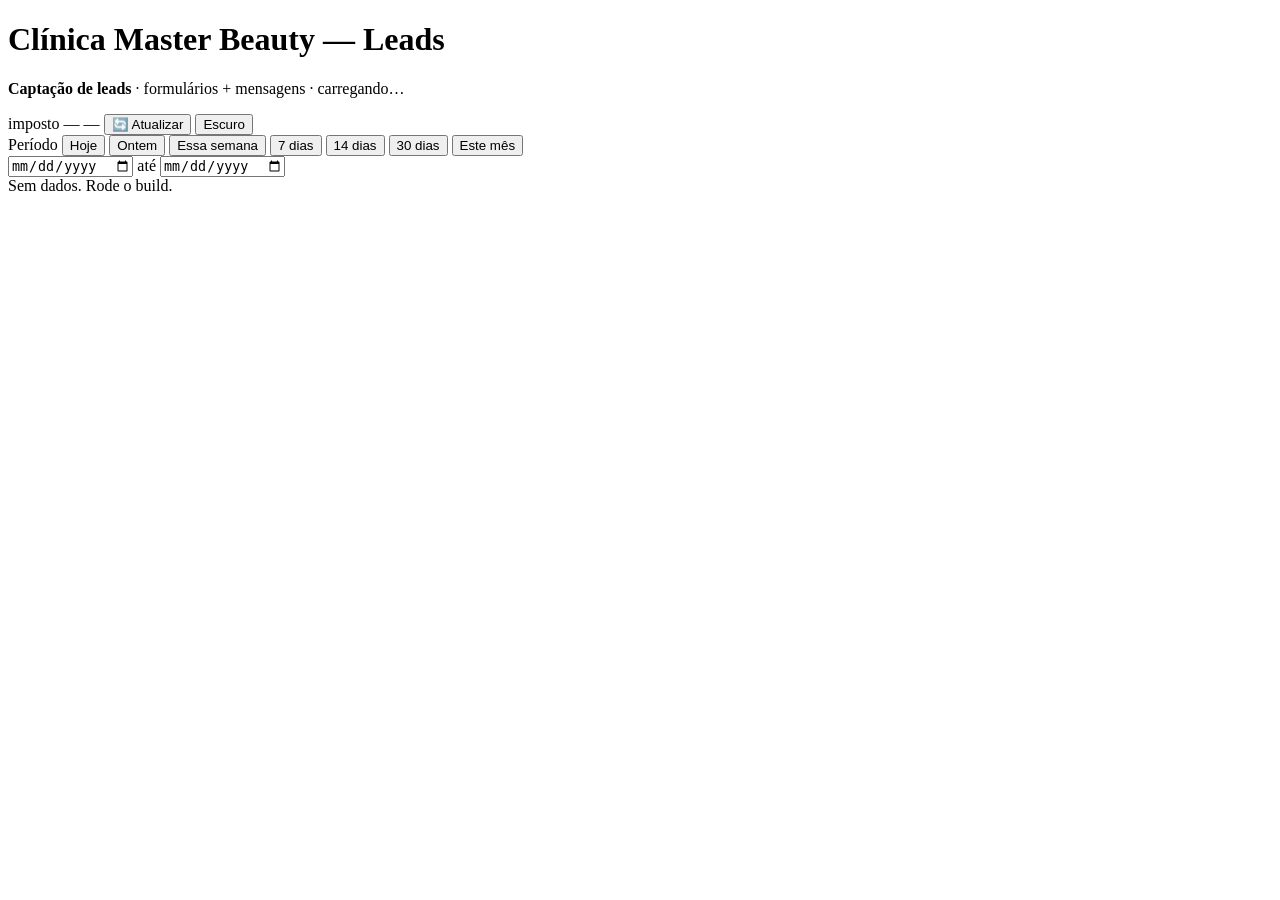
==== leads/index.html @ 60a03540 "feat: dash Clinica Master Beauty (msg headline, estrutura p/ leads e agendamentos) Base: dash do Ins" ====
<!doctype html>
<html lang="pt-BR" data-theme="dark">
<head>
<meta charset="utf-8">
<meta name="viewport" content="width=device-width,initial-scale=1">
<meta name="robots" content="noindex,nofollow">
<title>Clínica Master Beauty — Leads</title>
<link rel="stylesheet" href="../styles.css?v=8">
</head>
<body>
<div class="wrap">

  <header class="top">
    <div>
      <h1 id="title">Clínica Master Beauty — Leads</h1>
      <p class="sub" id="subtitle"><b>Captação de leads</b> · formulários + mensagens · carregando…</p>
    </div>
    <div class="top-right">
      <span class="badge tax" id="taxBadge" title="Imposto do Meta Ads aplicado sobre o gasto bruto">imposto —</span>
      <span class="badge"><span class="dot"></span><span id="updated">—</span></span>
      <button class="btn" id="refresh" title="Buscar os dados mais recentes">🔄 Atualizar</button>
      <button class="btn" id="theme" title="Alternar tema claro/escuro">Claro</button>
    </div>
  </header>

  <div class="controls">
    <div class="grp">
      <label>Período</label>
      <button class="btn" data-preset="today">Hoje</button>
      <button class="btn" data-preset="yesterday">Ontem</button>
      <button class="btn" data-preset="week">Essa semana</button>
      <button class="btn" data-preset="7">7 dias</button>
      <button class="btn" data-preset="14">14 dias</button>
      <button class="btn" data-preset="30">30 dias</button>
      <button class="btn" data-preset="month">Este mês</button>
    </div>
    <div class="grp">
      <input type="date" id="from">
      <span style="color:var(--ink-3)">até</span>
      <input type="date" id="to">
    </div>
    <div class="spacer"></div>
    <div class="grp">
      <span class="rangelbl" id="cmpNote"></span>
    </div>
  </div>

  <div id="filterBar"></div>
  <div id="overviewView"></div>

  <footer id="footer"></footer>
</div>

<div id="tip" role="tooltip"></div>

<script>window.__CLIENT__=true;</script>
<script>var _t=Date.now();document.write('<scr'+'ipt src="../data.js?t='+_t+'"><\/scr'+'ipt>');document.write('<scr'+'ipt src="../app.js?v=5&t='+_t+'"><\/scr'+'ipt>');</script>
</body>
</html>
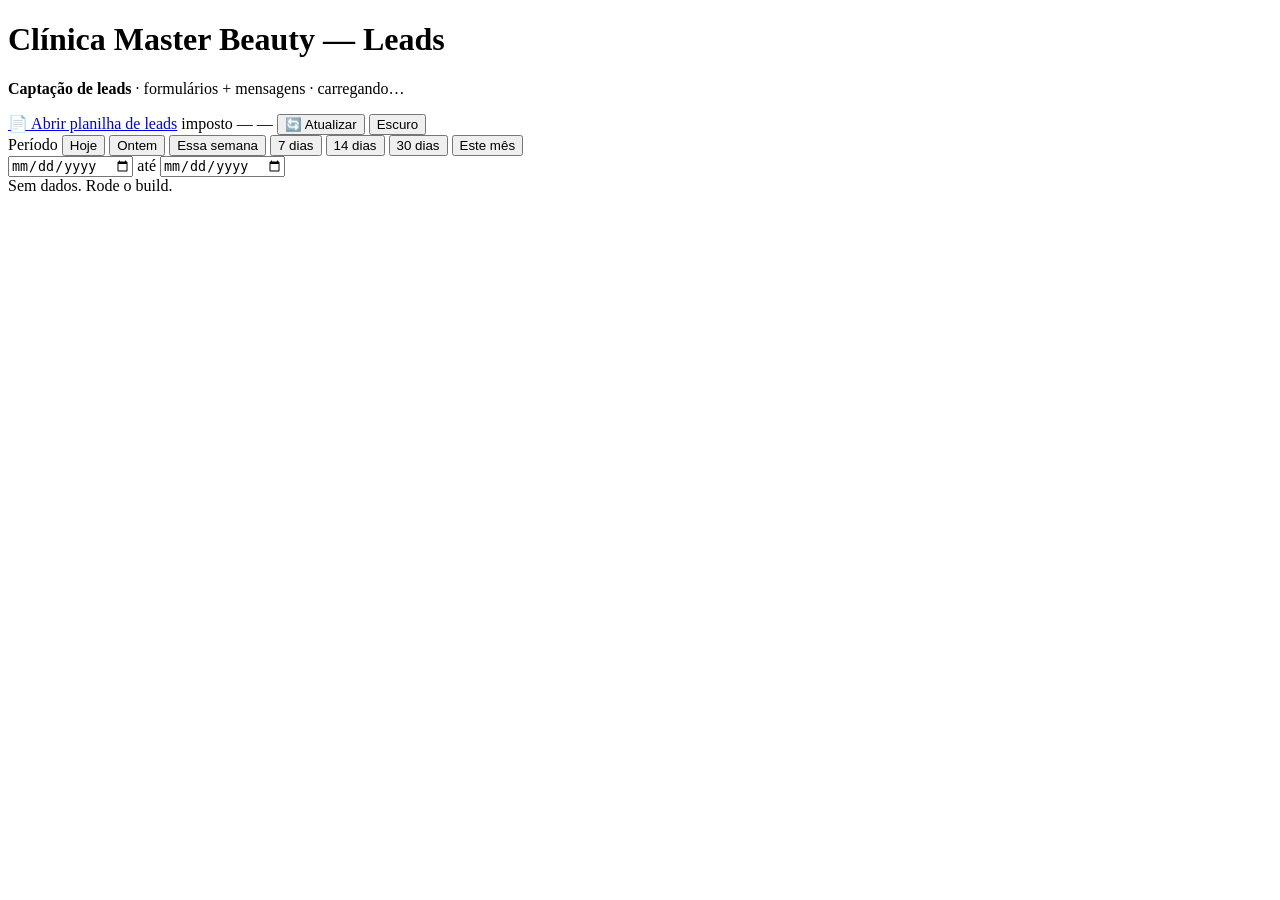
==== commit aade1e87: "feat: liga planilha de leads (Cadastro) + botao p/ planilha espelho no /leads; leitura por gid/heade" ====
--- a/leads/index.html
+++ b/leads/index.html
@@ -16,6 +16,7 @@
       <p class="sub" id="subtitle"><b>Captação de leads</b> · formulários + mensagens · carregando…</p>
     </div>
     <div class="top-right">
+      <a class="btn" id="sheetBtn" href="https://docs.google.com/spreadsheets/d/1VAjj7aw6b-fPTcq5ZmrvBeWVt76odkxcsbsDSDZM7XA/edit" target="_blank" rel="noopener" title="Abrir a planilha de leads pra exportar os contatos">📄 Abrir planilha de leads</a>
       <span class="badge tax" id="taxBadge" title="Imposto do Meta Ads aplicado sobre o gasto bruto">imposto —</span>
       <span class="badge"><span class="dot"></span><span id="updated">—</span></span>
       <button class="btn" id="refresh" title="Buscar os dados mais recentes">🔄 Atualizar</button>
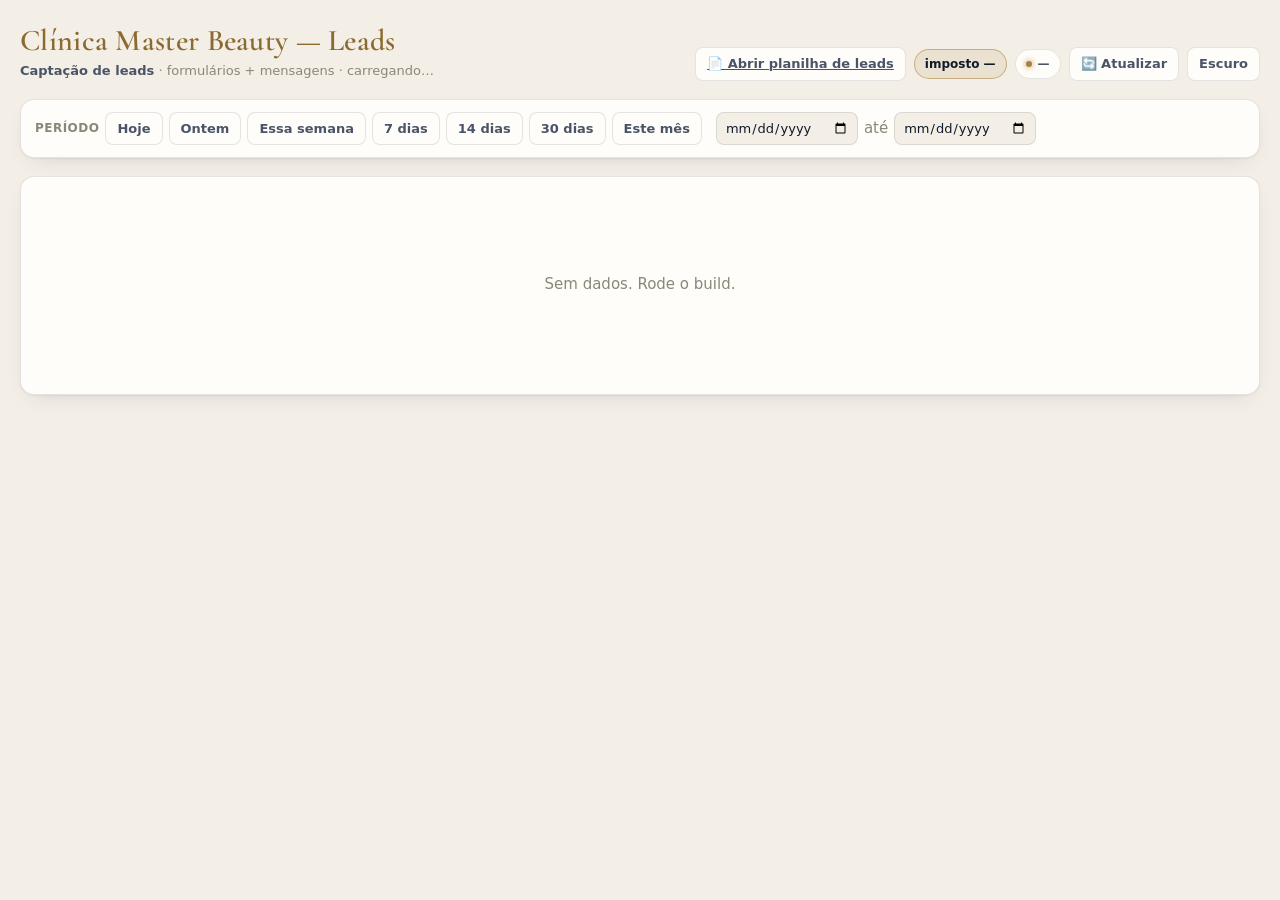
==== commit 2f7cf565: "style: dash na ID da Clinica Master Beauty (marinho + dourado + creme, titulo serifado) Co-Authored-" ====
--- a/leads/index.html
+++ b/leads/index.html
@@ -5,7 +5,8 @@
 <meta name="viewport" content="width=device-width,initial-scale=1">
 <meta name="robots" content="noindex,nofollow">
 <title>Clínica Master Beauty — Leads</title>
-<link rel="stylesheet" href="../styles.css?v=8">
+<link rel="preconnect" href="https://fonts.googleapis.com"><link rel="stylesheet" href="https://fonts.googleapis.com/css2?family=Cormorant+Garamond:wght@600&display=swap">
+<link rel="stylesheet" href="../styles.css?v=9">
 </head>
 <body>
 <div class="wrap">
--- a/styles.css
+++ b/styles.css
@@ -0,0 +1,386 @@
+/* ============================================================ tokens
+   Sistema de cores theme-aware (claro/escuro) — portado da dash de referência
+   da agência e adaptado. O tema é decidido pelo data-theme no <html>. */
+/* Paleta Clínica Master Beauty (ID do Instagram @masterbeauty.clinica):
+   marinho profundo + dourado champanhe + creme. Escuro = padrão (igual aos posts). */
+:root{
+  color-scheme: light;
+  --surface-1:#fffdf9; --plane:#f4efe6; --card:#fffdf9;
+  --ink-1:#0f1a2b; --ink-2:#4a5468; --ink-3:#8a8778;
+  --grid:#e6dfd1; --axis:#cfc5b1; --ring:rgba(15,26,43,.11);
+  --brand:#a8833f; --brand-ink:#ffffff; --brand-soft:rgba(168,131,63,.13);
+  --series-1:#a8833f; --series-2:#1f3a5f; --series-3:#1f3a5f;
+  --good:#0ca30c; --good-text:#006300; --warning:#e6920a; --warn-text:#8a5600; --critical:#d03b3b;
+  --f1:#e3cc98; --f2:#cfb072; --f3:#b8954f; --f4:#93733a; --f5:#6b5228;
+  --scale-ink:#a8833f;
+  --title-ink:#8a6a30;
+  --shadow:0 1px 2px rgba(15,26,43,.05), 0 8px 24px -12px rgba(15,26,43,.18);
+}
+:root[data-theme="dark"]{
+  color-scheme: dark;
+  --surface-1:#121d30; --plane:#0a1220; --card:#121d30;
+  --ink-1:#f5efe4; --ink-2:#c9c2b2; --ink-3:#8b93a3;
+  --grid:#1f2c42; --axis:#2c3a52; --ring:rgba(214,186,128,.14);
+  --brand:#d4b06a; --brand-ink:#1a1406; --brand-soft:rgba(212,176,106,.14);
+  --series-1:#d4b06a; --series-2:#8fb3d9; --series-3:#8fb3d9;
+  --good:#0ca30c; --good-text:#6fd36f; --warning:#fab219; --warn-text:#fab219; --critical:#e2555a;
+  --f1:#f1e2bd; --f2:#e2c88e; --f3:#d4b06a; --f4:#a8833f; --f5:#7d5f2a;
+  --scale-ink:#d4b06a;
+  --title-ink:#e2c88e;
+  --shadow:0 1px 2px rgba(0,0,0,.5), 0 8px 26px -12px rgba(0,0,0,.75);
+}
+
+*{box-sizing:border-box}
+html,body{margin:0;padding:0}
+body{
+  background:var(--plane); color:var(--ink-1);
+  font:15px/1.5 system-ui,-apple-system,"Segoe UI",sans-serif;
+  -webkit-font-smoothing:antialiased;
+}
+.wrap{max-width:1440px;margin:0 auto;padding:24px 20px 72px}
+
+/* ---------------------------------------------------------------- header */
+header.top{display:flex;flex-wrap:wrap;gap:16px;align-items:flex-end;justify-content:space-between;margin-bottom:18px}
+h1{font-family:"Cormorant Garamond",Georgia,serif;font-size:30px;font-weight:600;letter-spacing:.01em;line-height:1.1;margin:0 0 4px;color:var(--title-ink)}
+.sub{color:var(--ink-3);font-size:13px;margin:0}
+.sub b{color:var(--ink-2)}
+.top-right{display:flex;align-items:center;gap:8px;flex-wrap:wrap}
+.badge{display:inline-flex;align-items:center;gap:6px;padding:5px 10px;border-radius:999px;
+  border:1px solid var(--ring);background:var(--card);color:var(--ink-2);font-size:12px;font-weight:550;white-space:nowrap}
+.badge.tax{color:var(--ink-1);border-color:color-mix(in srgb,var(--brand) 55%,transparent);background:var(--brand-soft)}
+.dot{width:6px;height:6px;border-radius:50%;background:var(--brand);flex:none;box-shadow:0 0 6px var(--brand)}
+
+button,select,input{font:inherit;color:inherit}
+.btn{appearance:none;border:1px solid var(--ring);background:var(--card);color:var(--ink-2);
+  border-radius:8px;padding:6px 11px;font-size:13px;font-weight:550;cursor:pointer;
+  transition:background .12s,color .12s,border-color .12s}
+.btn:hover{background:var(--plane);color:var(--ink-1)}
+.btn[aria-pressed="true"],.btn.on{background:var(--brand);border-color:var(--brand);color:var(--brand-ink);font-weight:650}
+
+/* abas de visão */
+.viewtabs{display:inline-flex;gap:4px;background:var(--card);border:1px solid var(--ring);border-radius:12px;padding:4px;margin-bottom:16px;box-shadow:var(--shadow)}
+.viewtabs button{appearance:none;border:0;background:transparent;color:var(--ink-2);font:inherit;font-size:13.5px;font-weight:600;padding:8px 18px;border-radius:9px;cursor:pointer;display:inline-flex;align-items:center;gap:7px;transition:background .12s,color .12s;white-space:nowrap}
+.viewtabs button:hover{color:var(--ink-1)}
+.viewtabs button[aria-selected="true"]{background:var(--brand);color:var(--brand-ink)}
+
+/* ---------------------------------------------------------------- filtros */
+.controls{display:flex;flex-wrap:wrap;gap:10px 14px;align-items:center;
+  background:var(--card);border:1px solid var(--ring);border-radius:14px;
+  padding:12px 14px;margin-bottom:18px;box-shadow:var(--shadow)}
+.controls .grp{display:flex;gap:6px;align-items:center;flex-wrap:wrap}
+.controls label{font-size:12px;color:var(--ink-3);font-weight:550;text-transform:uppercase;letter-spacing:.04em}
+.controls input[type=date]{background:var(--plane);border:1px solid var(--ring);border-radius:8px;padding:5px 8px;font-size:13px}
+.spacer{flex:1 1 auto}
+.rangelbl{font-size:12px;color:var(--ink-3)}
+.camprow{margin-top:-8px}
+/* dropdown de campanha */
+.dd{position:relative;display:inline-block}
+.dd-panel{position:absolute;z-index:40;top:calc(100% + 6px);left:0;min-width:320px;max-width:min(92vw,560px);
+  max-height:60vh;overflow:auto;background:var(--card);border:1px solid var(--ring);border-radius:12px;
+  box-shadow:var(--shadow);padding:8px}
+.dd-head{display:flex;justify-content:space-between;align-items:center;gap:10px;padding:4px 6px 8px;
+  border-bottom:1px solid var(--grid);margin-bottom:6px;font-size:11.5px;color:var(--ink-3);
+  text-transform:uppercase;letter-spacing:.04em;font-weight:600}
+.dd-mini{appearance:none;border:1px solid var(--ring);background:var(--plane);color:var(--ink-2);
+  border-radius:7px;padding:3px 8px;font-size:11.5px;cursor:pointer;text-transform:none;letter-spacing:0}
+.dd-mini:hover{color:var(--ink-1);border-color:var(--brand)}
+.dd-item{display:flex;align-items:center;gap:8px;padding:7px 8px;border-radius:8px;font-size:12.5px;
+  color:var(--ink-2);cursor:pointer;line-height:1.25}
+.dd-item:hover{background:var(--brand-soft)}
+.dd-item input{accent-color:var(--brand);width:15px;height:15px;flex:0 0 auto;cursor:pointer}
+.dd-sp{flex:0 0 auto;min-width:64px;text-align:right;color:var(--ink-1);font-variant-numeric:tabular-nums;font-size:12px}
+.dd-nm{flex:1 1 auto;word-break:break-word}
+#campBtn.on{background:var(--brand);color:var(--brand-ink);border-color:var(--brand)}
+/* barra de aviso do filtro */
+.filterbar{background:color-mix(in srgb,var(--warning) 14%,transparent);
+  border:1px solid color-mix(in srgb,var(--warning) 40%,transparent);border-radius:10px;
+  padding:9px 12px;font-size:12.5px;color:var(--ink-2);margin-bottom:14px}
+.filterbar b{color:var(--ink-1)}
+
+/* ---------------------------------------------------------------- kpis */
+.kpis{display:grid;grid-template-columns:repeat(auto-fit,minmax(178px,1fr));gap:12px;margin-bottom:14px}
+.kpi{background:var(--card);border:1px solid var(--ring);border-radius:14px;padding:14px 15px;box-shadow:var(--shadow);min-width:0}
+.kpi .k{font-size:11.5px;color:var(--ink-3);font-weight:600;text-transform:uppercase;letter-spacing:.05em;display:flex;align-items:center;gap:5px;margin-bottom:7px}
+.kpi .v{font-size:24px;font-weight:640;letter-spacing:-.02em;line-height:1.1;overflow-wrap:anywhere}
+.kpi .v.sm{font-size:20px}
+.kpi .d{font-size:12px;color:var(--ink-3);margin-top:6px;display:flex;align-items:center;gap:5px;min-height:18px;flex-wrap:wrap}
+.up{color:var(--good-text);font-weight:600}
+.down{color:var(--critical);font-weight:600}
+.flat{color:var(--ink-3);font-weight:600}
+
+/* ---------------------------------------------------------------- painel */
+.panel{background:var(--card);border:1px solid var(--ring);border-radius:14px;padding:16px 18px 18px;box-shadow:var(--shadow);margin-bottom:14px;min-width:0}
+.panel h2{font-size:14px;font-weight:640;margin:0 0 2px;letter-spacing:-.005em}
+.panel .note{font-size:12px;color:var(--ink-3);margin:0 0 14px}
+.grid-funnel{display:grid;grid-template-columns:minmax(0,1.15fr) minmax(0,1fr);gap:14px}
+@media (max-width:980px){.grid-funnel{grid-template-columns:minmax(0,1fr)}}
+
+/* ---------------------------------------------------------------- saúde geral */
+.health{display:grid;grid-template-columns:auto 1fr;gap:22px;align-items:center}
+@media (max-width:760px){.health{grid-template-columns:1fr}}
+.gauge{position:relative;width:132px;height:132px;flex:none;margin:2px auto}
+.gauge svg{transform:rotate(-90deg)}
+.gauge .gv{position:absolute;inset:0;display:flex;flex-direction:column;align-items:center;justify-content:center;gap:0}
+.gauge .gv b{font-size:34px;font-weight:700;letter-spacing:-.02em;line-height:1}
+.gauge .gv span{font-size:11px;color:var(--ink-3)}
+.health-head{font-size:15px;font-weight:640;margin:0 0 3px}
+.health-head .tag{font-size:12px;font-weight:700;padding:2px 9px;border-radius:999px;margin-left:8px;vertical-align:middle}
+.health-sub{font-size:12.5px;color:var(--ink-2);margin:0 0 14px}
+.hbars{display:grid;grid-template-columns:1fr 1fr;gap:11px 26px}
+@media (max-width:620px){.hbars{grid-template-columns:1fr}}
+.hbar .hb-top{display:flex;justify-content:space-between;font-size:12.5px;margin-bottom:5px;gap:8px}
+.hbar .hb-top em{font-style:normal;color:var(--ink-2)}
+.hbar .hb-top strong{font-variant-numeric:tabular-nums;font-weight:640;color:var(--ink-1)}
+.hbar .hb-track{height:7px;border-radius:4px;background:var(--plane);overflow:hidden}
+.hbar .hb-fill{height:100%;border-radius:4px;transition:width .4s cubic-bezier(.4,0,.2,1)}
+
+/* ---------------------------------------------------------------- hero invest→receita→roas */
+.hero{display:grid;grid-template-columns:1fr auto 1fr auto 1fr auto 1fr;gap:6px;align-items:stretch;margin-bottom:6px}
+@media (max-width:1040px){.hero{grid-template-columns:1fr 1fr;gap:8px}.hero .op{display:none}}
+@media (max-width:560px){.hero{grid-template-columns:1fr}}
+.hero .hcard{background:var(--card);border:1px solid var(--ring);border-radius:14px;padding:15px 17px;box-shadow:var(--shadow);position:relative;overflow:hidden}
+.hero .hcard.roas{border-top:3px solid var(--brand)}
+.hero .hk{font-size:12px;color:var(--ink-2);font-weight:600;display:flex;align-items:center;gap:6px;margin-bottom:8px}
+.hero .hk small{font-weight:500;color:var(--ink-3)}
+.hero .hv{font-size:28px;font-weight:680;letter-spacing:-.02em;line-height:1}
+.hero .hv.g{color:var(--good-text)}
+.hero .hd{font-size:12.5px;margin-top:7px}
+.hero .op{display:flex;align-items:center;justify-content:center;font-size:22px;color:var(--ink-3);font-weight:400}
+.hero-line{font-size:13px;color:var(--ink-2);margin:2px 0 0}
+.hero-line b{color:var(--brand)}
+.scopenote{display:flex;gap:9px;align-items:flex-start;background:var(--brand-soft);border:1px solid color-mix(in srgb,var(--brand) 35%,transparent);border-radius:10px;padding:10px 12px;font-size:12.5px;color:var(--ink-2);margin-bottom:14px}
+.scopenote b{color:var(--ink-1)}
+
+/* ---------------------------------------------------------------- investimento por funil */
+.funil-grid{display:grid;grid-template-columns:repeat(auto-fit,minmax(180px,1fr));gap:12px;margin-bottom:6px}
+.finv{background:var(--card);border:1px solid var(--ring);border-radius:14px;padding:14px 15px;box-shadow:var(--shadow);position:relative}
+.finv.total{background:var(--plane)}
+.finv .fshare{position:absolute;top:12px;right:14px;font-size:12px;font-weight:700;color:var(--ink-3);font-variant-numeric:tabular-nums}
+.finv .ftop{font-size:13px;font-weight:650;display:flex;align-items:center;gap:7px;margin-bottom:6px}
+.finv .fico{width:10px;height:10px;border-radius:3px;display:inline-block}
+.finv .fmain{font-size:23px;font-weight:700;letter-spacing:-.02em;line-height:1;font-variant-numeric:tabular-nums}
+.finv .fmeta{font-size:11.5px;color:var(--ink-3);margin-top:7px;line-height:1.4}
+
+/* ---------------------------------------------------------------- funil (cards divididos) */
+.funnel{display:flex;flex-direction:column;gap:8px}
+.fstage{display:grid;grid-template-columns:1.15fr 1fr;border:1px solid var(--ring);border-radius:12px;overflow:hidden;box-shadow:var(--shadow)}
+.fstage .fl{padding:14px 16px;display:flex;flex-direction:column;justify-content:center;gap:3px;min-height:74px}
+.fstage .fl .fn{font-size:12.5px;font-weight:600;line-height:1.1;opacity:.92}
+.fstage .fl .fv{font-size:23px;font-weight:760;letter-spacing:-.02em;line-height:1;font-variant-numeric:tabular-nums}
+.fstage .fr{padding:11px 15px;background:var(--card);display:flex;flex-direction:column;justify-content:center;gap:2px;min-width:0}
+.fstage .fr .cl{font-size:11px;color:var(--ink-3);font-weight:600;text-transform:uppercase;letter-spacing:.03em}
+.fstage .fr .cv{font-size:18px;font-weight:700;color:var(--brand);letter-spacing:-.01em;line-height:1.15;font-variant-numeric:tabular-nums}
+.fstage .fr .fsub{font-size:12px;color:var(--ink-3);line-height:1.35}
+.fstage .fr .fsub b{color:var(--ink-2);font-variant-numeric:tabular-nums;font-weight:650}
+@media (max-width:520px){.fstage{grid-template-columns:1fr}}
+
+/* ---------------------------------------------------------------- charts */
+.chart{width:100%;display:block;overflow:visible}
+.chart .gl{stroke:var(--grid);stroke-width:1}
+.chart .ax{stroke:var(--axis);stroke-width:1}
+.chart text{fill:var(--ink-3);font-size:11px;font-family:system-ui,-apple-system,"Segoe UI",sans-serif}
+.chart text.lbl{fill:var(--ink-2);font-size:11px;font-weight:600;font-variant-numeric:tabular-nums}
+.chart .hit{fill:transparent;cursor:crosshair}
+.chart .cross{stroke:var(--axis);stroke-width:1;stroke-dasharray:3 3;pointer-events:none;opacity:0}
+.legend{display:flex;gap:14px;flex-wrap:wrap;margin:0 0 10px;font-size:12px;color:var(--ink-2)}
+.legend span{display:inline-flex;align-items:center;gap:6px}
+.legend i{width:11px;height:11px;border-radius:3px;display:inline-block;flex:none}
+.legend i.dash{height:0;border-top:2px dashed currentColor;border-radius:0;width:14px}
+.tabs{display:flex;gap:6px;margin-bottom:12px;flex-wrap:wrap}
+
+#tip{position:fixed;z-index:50;pointer-events:none;opacity:0;transition:opacity .1s;
+  background:var(--card);border:1px solid var(--ring);border-radius:10px;padding:9px 11px;
+  box-shadow:var(--shadow);font-size:12.5px;color:var(--ink-1);max-width:280px}
+#tip b{display:block;font-size:12px;color:var(--ink-3);font-weight:600;margin-bottom:5px}
+#tip .r{display:flex;align-items:center;justify-content:space-between;gap:16px}
+#tip .r em{font-style:normal;color:var(--ink-2);display:flex;align-items:center;gap:6px}
+#tip .r strong{font-variant-numeric:tabular-nums;font-weight:620}
+#tip i{width:9px;height:9px;border-radius:2px;display:inline-block;flex:none}
+
+/* ---------------------------------------------------------------- tabelas */
+.tblwrap{overflow-x:auto;margin:0 -18px;padding:0 18px}
+table{border-collapse:collapse;width:100%;font-size:13px;min-width:1020px}
+th,td{padding:9px 10px;text-align:right;white-space:nowrap;border-bottom:1px solid var(--grid)}
+th:first-child,td:first-child{text-align:left;white-space:normal;min-width:240px;max-width:420px}
+thead th{font-size:11px;color:var(--ink-3);text-transform:uppercase;letter-spacing:.045em;font-weight:650;
+  cursor:pointer;user-select:none;position:sticky;top:0;background:var(--card);z-index:2;border-bottom:1px solid var(--axis)}
+thead th:hover{color:var(--ink-1)}
+thead th .arw{opacity:.35;font-size:9px;margin-left:3px}
+thead th[data-active] .arw{opacity:1;color:var(--series-1)}
+tbody td{font-variant-numeric:tabular-nums;color:var(--ink-2)}
+tbody td:first-child{color:var(--ink-1);font-weight:550;line-height:1.35}
+tbody tr:hover td{background:color-mix(in srgb,var(--series-1) 6%,transparent)}
+tfoot td{font-weight:650;color:var(--ink-1);border-top:1px solid var(--axis);border-bottom:none;position:sticky;bottom:0;background:var(--card)}
+.cell-scale{border-radius:5px;padding:3px 7px;display:inline-block;min-width:58px;text-align:right}
+.muted{color:var(--ink-3)}
+.pill{border-radius:6px;padding:2px 7px;font-weight:650;font-size:12px}
+.pill.good{background:color-mix(in srgb,var(--good) 20%,transparent);color:var(--good-text)}
+
+/* árvore campanha/conjunto/anúncio */
+.tree td:first-child{padding-left:10px}
+.tree .lv1 td:first-child{padding-left:32px}
+.tree .lv2 td:first-child{padding-left:56px}
+.tree tr.exp>td:first-child{cursor:pointer}
+.tree tr.exp:hover>td:first-child{color:var(--brand)}
+.tree .caret{display:inline-block;width:14px;color:var(--ink-3);transition:transform .15s;font-size:10px}
+.tree tr.open>td:first-child .caret{transform:rotate(90deg);color:var(--brand)}
+.tree .lv1 td{background:color-mix(in srgb,var(--ink-3) 4%,transparent)}
+.tree .lv2 td{background:color-mix(in srgb,var(--ink-3) 8%,transparent);font-size:12.5px}
+.tree .nm{white-space:normal;line-height:1.3}
+.tree .lv0 .nm{font-weight:600}
+.tree .lv1 .nm,.tree .lv2 .nm{font-weight:450;color:var(--ink-2)}
+
+/* ---------------------------------------------------------------- relatório */
+.report{max-width:940px;margin:0 auto}
+.rep-head{display:flex;flex-wrap:wrap;gap:12px;align-items:center;justify-content:space-between;margin-bottom:8px}
+.rep-head h2{font-size:20px;font-weight:680;margin:0;letter-spacing:-.01em}
+.rep-sec{background:var(--card);border:1px solid var(--ring);border-radius:14px;padding:18px 20px;box-shadow:var(--shadow);margin-bottom:14px}
+.rep-sec .step{font-size:10.5px;font-weight:700;color:var(--brand);letter-spacing:.08em;margin-bottom:3px}
+.rep-sec h3{font-size:15.5px;font-weight:660;margin:0 0 2px}
+.rep-p{font-size:14px;line-height:1.6;color:var(--ink-1);margin:12px 0 0}
+.rep-p.muted{color:var(--ink-2);font-size:13px;margin-top:4px}
+.rep-stats{display:grid;grid-template-columns:repeat(auto-fit,minmax(120px,1fr));gap:10px;margin:12px 0 2px}
+.rep-stat{background:var(--plane);border-radius:10px;padding:10px 12px}
+.rep-stat .l{font-size:10.5px;color:var(--ink-3);font-weight:600;text-transform:uppercase;letter-spacing:.04em}
+.rep-stat .v{font-size:19px;font-weight:700;letter-spacing:-.01em;margin-top:3px;font-variant-numeric:tabular-nums}
+.rep-ad{display:flex;flex-wrap:wrap;gap:8px 14px;align-items:center;justify-content:space-between;padding:10px 0;border-bottom:1px solid var(--grid)}
+.rep-ad:last-of-type{border-bottom:0}
+.rep-ad .nm{font-weight:650;font-size:14px}
+.rep-ad .mt{font-size:12px;color:var(--ink-2);font-variant-numeric:tabular-nums}
+.rep-ad input{flex:1 1 220px;min-width:150px;background:var(--plane);border:1px solid var(--ring);border-radius:8px;padding:6px 9px;font:inherit;font-size:12.5px;color:var(--ink-1)}
+.insight{display:flex;gap:11px;align-items:flex-start;padding:11px 0;border-bottom:1px solid var(--grid)}
+.insight:last-child{border-bottom:0}
+.insight .ico{font-size:16px;flex:none;line-height:1.5}
+.insight .tx{font-size:13.5px;line-height:1.55;color:var(--ink-2)}
+.insight .tx b{color:var(--ink-1)}
+.rep-copy{appearance:none;border:1px solid var(--brand);background:var(--brand);color:var(--brand-ink);font:inherit;font-weight:650;font-size:13px;padding:9px 15px;border-radius:9px;cursor:pointer;white-space:nowrap}
+.rep-copy:hover{filter:brightness(1.06)}
+.briefing{background:var(--brand-soft);border:1.5px dashed color-mix(in srgb,var(--brand) 55%,transparent);border-radius:14px;padding:18px 20px;margin-bottom:22px}
+.briefing .bh{display:flex;justify-content:space-between;align-items:center;flex-wrap:wrap;gap:10px;margin-bottom:6px}
+.briefing .bh h3{margin:0;font-size:15.5px;font-weight:680}
+.brief-sub{margin-top:16px}
+.brief-sub .bt{font-size:12px;font-weight:700;color:var(--brand);letter-spacing:.04em;text-transform:uppercase;margin-bottom:6px}
+.brief-sub p{margin:0;font-size:13.5px;line-height:1.6;color:var(--ink-1)}
+.brief-sub ul{margin:6px 0 0;padding-left:18px}
+.brief-sub li{font-size:13.5px;line-height:1.55;color:var(--ink-1);margin:5px 0}
+.brief-scratch{margin-top:16px}
+.brief-scratch textarea{width:100%;background:var(--card);border:1px solid var(--ring);border-radius:9px;padding:9px 11px;font:inherit;font-size:13.5px;color:var(--ink-1);resize:vertical;min-height:56px}
+.rep-flag{display:inline-block;font-size:11px;font-weight:700;padding:1px 7px;border-radius:999px;margin-right:6px}
+.rep-flag.g{background:color-mix(in srgb,var(--good) 22%,transparent);color:var(--good-text)}
+.rep-flag.r{background:color-mix(in srgb,var(--critical) 22%,transparent);color:var(--critical)}
+.rep-flag.y{background:color-mix(in srgb,var(--warning) 24%,transparent);color:var(--warn-text)}
+
+/* ---------------------------------------------------------------- rodapé */
+.warn{display:flex;gap:9px;align-items:flex-start;background:color-mix(in srgb,var(--warning) 11%,transparent);
+  border:1px solid color-mix(in srgb,var(--warning) 38%,transparent);border-radius:10px;padding:10px 12px;font-size:12.5px;color:var(--ink-2);margin-bottom:9px}
+footer{color:var(--ink-3);font-size:12px;margin-top:22px;line-height:1.7}
+footer a{color:var(--series-1)}
+footer code{background:var(--plane);border-radius:4px;padding:1px 5px;font-size:11.5px}
+.loading{padding:80px 0;text-align:center;color:var(--ink-3)}
+[hidden]{display:none !important}
+
+/* ---------------------------------------------------------------- leads qualificados */
+.qgrid{display:grid;grid-template-columns:repeat(auto-fit,minmax(220px,1fr));gap:12px}
+.qcard{background:color-mix(in srgb,var(--brand) 6%,var(--card));border:1px solid color-mix(in srgb,var(--brand) 28%,var(--ring));border-radius:12px;padding:14px 16px}
+.qk{font-size:12px;color:var(--ink-3);text-transform:uppercase;letter-spacing:.04em;font-weight:700}
+.qv{font-size:28px;font-weight:800;line-height:1.1;margin:6px 0 2px;color:var(--good-text)}
+.qv small{font-size:13px;font-weight:600;color:var(--ink-3)}
+.qbar{height:6px;border-radius:999px;background:var(--plane);overflow:hidden;margin:8px 0 7px}
+.qbar-fill{height:100%;background:var(--brand);border-radius:999px}
+.qd{font-size:12.5px;color:var(--ink-2)}
+.qd b{color:var(--good-text)}
+/* ---- Ranking de leads qualificados (tiers + lista protegida) ---- */
+.rankform+.rankform{margin-top:18px}
+.rankform h3{font-size:14px;font-weight:750;margin:2px 0 10px;display:flex;align-items:baseline;gap:8px}
+.rankform h3 span{font-size:12px;font-weight:500;color:var(--ink-3)}
+.qcard.t-alta{border-color:color-mix(in srgb,var(--good) 45%,var(--ring));background:color-mix(in srgb,var(--good) 8%,var(--card))}
+.qcard.t-alta .qv{color:var(--good-text)} .qcard.t-alta .qbar-fill{background:var(--good)}
+.qcard.t-media{border-color:color-mix(in srgb,var(--warning) 45%,var(--ring));background:color-mix(in srgb,var(--warning) 8%,var(--card))}
+.qcard.t-media .qv{color:var(--warn-text)} .qcard.t-media .qbar-fill{background:var(--warning)}
+.qcard.t-baixa{border-color:var(--ring);background:var(--card)}
+.qcard.t-baixa .qv{color:var(--ink-2)} .qcard.t-baixa .qbar-fill{background:var(--ink-3)}
+.qcard .qd b{color:inherit}
+.ranklist{margin-top:18px;border-top:1px solid var(--ring);padding-top:16px}
+.rl-head{font-size:13px;color:var(--ink-2);margin-bottom:10px;display:flex;align-items:center;gap:8px;flex-wrap:wrap}
+.rl-head span{color:var(--ink-3);font-weight:500}
+.rl-form{display:flex;gap:8px;align-items:center}
+.rl-form input{font:inherit;padding:8px 11px;border:1px solid var(--ring);border-radius:9px;background:var(--card);color:var(--ink-1);width:180px}
+.rl-form input:focus{outline:none;border-color:var(--brand)}
+.rl-err{color:var(--critical);font-size:12.5px;margin-top:7px}
+.rl-hide{margin-left:auto;padding:5px 11px;font-size:12px}
+.rl-tbl{width:100%;border-collapse:collapse;font-size:13px}
+.rl-tbl th{text-align:left;font-size:11px;text-transform:uppercase;letter-spacing:.04em;color:var(--ink-3);font-weight:700;padding:7px 9px;border-bottom:1px solid var(--ring)}
+.rl-tbl td{padding:8px 9px;border-bottom:1px solid color-mix(in srgb,var(--ring) 55%,transparent)}
+.rl-tbl tr:hover td{background:var(--brand-soft)}
+.rl-i,.rl-d{color:var(--ink-3);font-variant-numeric:tabular-nums} .rl-d{white-space:nowrap}
+.rl-wa a{color:var(--brand);text-decoration:none;font-variant-numeric:tabular-nums} .rl-wa a:hover{text-decoration:underline}
+.rl-badge{display:inline-flex;align-items:center;gap:4px;font-size:11.5px;font-weight:700;padding:2px 8px;border-radius:999px;white-space:nowrap}
+.rl-badge.t-alta{background:color-mix(in srgb,var(--good) 20%,transparent);color:var(--good-text)}
+.rl-badge.t-media{background:color-mix(in srgb,var(--warning) 22%,transparent);color:var(--warn-text)}
+.rl-badge.t-baixa{background:color-mix(in srgb,var(--ink-3) 22%,transparent);color:var(--ink-2)}
+/* barra de proporção por faixa (visual) */
+.rbar{display:flex;height:30px;border-radius:9px;overflow:hidden;background:var(--plane);border:1px solid var(--ring)}
+.rseg{display:flex;align-items:center;justify-content:center;min-width:2px;transition:width .3s}
+.rseg span{font-size:12px;font-weight:800;color:#fff;text-shadow:0 1px 2px rgba(0,0,0,.28)}
+.rseg.s-alta{background:var(--good)} .rseg.s-media{background:var(--warning)} .rseg.s-baixa{background:color-mix(in srgb,var(--ink-3) 78%,var(--plane))}
+.rbar-empty{display:flex;align-items:center;justify-content:center;width:100%;font-size:12.5px;color:var(--ink-3)}
+.rlegend{display:flex;flex-wrap:wrap;gap:14px;margin-top:9px}
+.rleg{display:flex;align-items:center;gap:5px;font-size:12.5px;color:var(--ink-2)}
+.rleg .rdot{width:9px;height:9px;border-radius:3px}
+.rleg .rdot.s-alta{background:var(--good)} .rleg .rdot.s-media{background:var(--warning)} .rleg .rdot.s-baixa{background:color-mix(in srgb,var(--ink-3) 78%,var(--plane))}
+.rleg .rn{font-weight:800;color:var(--ink-1)} .rleg .rp{color:var(--ink-3)}
+/* lista protegida: abas + rolagem + botão WhatsApp */
+.rl-subtabs{display:flex;gap:8px;margin-bottom:10px;flex-wrap:wrap}
+.rl-tabbtn{font:inherit;font-size:13px;font-weight:650;padding:7px 13px;border:1px solid var(--ring);border-radius:9px;background:var(--card);color:var(--ink-2);cursor:pointer;display:inline-flex;align-items:center;gap:7px}
+.rl-tabbtn span{font-size:11px;font-weight:700;background:var(--plane);color:var(--ink-3);padding:1px 7px;border-radius:999px}
+.rl-tabbtn.on{background:var(--brand);border-color:var(--brand);color:var(--brand-ink)}
+.rl-tabbtn.on span{background:color-mix(in srgb,var(--brand-ink) 25%,transparent);color:var(--brand-ink)}
+/* filtro por faixa (Todas/Alta/Média/Baixa) */
+.rl-tierfilter{display:flex;gap:7px;flex-wrap:wrap;margin-bottom:10px}
+.rl-fbtn{font:inherit;font-size:12.5px;font-weight:650;padding:5px 11px;border:1px solid var(--ring);border-radius:8px;background:var(--card);color:var(--ink-2);cursor:pointer;display:inline-flex;align-items:center;gap:6px}
+.rl-fbtn span{font-size:10.5px;font-weight:700;background:var(--plane);color:var(--ink-3);padding:1px 6px;border-radius:999px}
+.rl-fbtn.on{border-color:var(--ink-1);color:var(--ink-1)}
+.rl-fbtn.f-alta.on{border-color:var(--good);background:color-mix(in srgb,var(--good) 14%,var(--card));color:var(--good-text)}
+.rl-fbtn.f-media.on{border-color:var(--warning);background:color-mix(in srgb,var(--warning) 14%,var(--card));color:var(--warn-text)}
+.rl-fbtn.f-baixa.on{border-color:var(--ink-2);background:var(--plane);color:var(--ink-1)}
+.rl-fbtn.on span{background:color-mix(in srgb,currentColor 16%,transparent);color:inherit}
+.rl-scroll{max-height:340px;overflow-y:auto;overflow-x:hidden;border:1px solid var(--ring);border-radius:10px}
+.rl-scroll .rl-tbl{table-layout:fixed;width:100%;min-width:0}
+.rl-scroll .rl-tbl th{position:sticky;top:0;background:var(--card);z-index:1}
+.rl-scroll .rl-tbl th,.rl-scroll .rl-tbl td{text-align:left;white-space:normal}
+.rl-scroll .rl-tbl th:first-child,.rl-scroll .rl-tbl td:first-child{min-width:0;max-width:none}
+.rl-scroll .rl-tbl th:nth-child(1),.rl-scroll .rl-tbl td:nth-child(1){width:32px}
+.rl-scroll .rl-tbl th:nth-child(2),.rl-scroll .rl-tbl td:nth-child(2){width:84px}
+.rl-scroll .rl-tbl th:nth-child(3),.rl-scroll .rl-tbl td:nth-child(3){width:150px}
+.rl-scroll .rl-tbl th:nth-child(5),.rl-scroll .rl-tbl td:nth-child(5){width:50px}
+.rl-scroll .rl-tbl th:nth-child(6),.rl-scroll .rl-tbl td:nth-child(6){width:116px}
+.rl-scroll .rl-tbl .rl-act{text-align:right}
+.rl-nm{overflow:hidden;text-overflow:ellipsis;font-weight:600;color:var(--ink-1)} .rl-nm small{display:block;font-weight:500;color:var(--ink-3);font-size:11.5px;font-variant-numeric:tabular-nums;margin-top:1px}
+/* coluna Respostas do lead (critérios + se está dentro do desejado) */
+.rl-crit{display:flex;flex-wrap:wrap;gap:5px}
+.cpill{display:inline-flex;align-items:center;gap:4px;font-size:11px;font-weight:600;padding:2px 8px;border-radius:999px;background:var(--plane);color:var(--ink-3);border:1px solid var(--ring);white-space:nowrap}
+.cpill.ok{background:color-mix(in srgb,var(--good) 15%,transparent);color:var(--good-text);border-color:color-mix(in srgb,var(--good) 38%,transparent)}
+.rl-act{text-align:right}
+.wabtn{display:inline-flex;align-items:center;gap:5px;font-size:12px;font-weight:700;text-decoration:none;color:#fff;background:#25d366;padding:6px 11px;border-radius:8px;white-space:nowrap}
+.wabtn:hover{background:#1eb457}
+.rl-nowa{font-size:11.5px;color:var(--ink-3)}
+.rl-empty{text-align:center;color:var(--ink-3);padding:18px 9px}
+/* Lista de leads — layout PLANILHA: cada resposta em sua coluna, rolagem horizontal.
+   Classes proprias (leads-scroll/leads-tbl) p/ nao herdar o table-layout:fixed da lista de faixas. */
+.leads-scroll{max-height:380px;overflow:auto;border:1px solid var(--ring);border-radius:10px}
+.leads-tbl{border-collapse:collapse;font-size:13px;min-width:900px;table-layout:auto;width:100%}
+.leads-tbl th{position:sticky;top:0;z-index:1;background:var(--card);text-align:left;font-size:11px;text-transform:uppercase;letter-spacing:.04em;color:var(--ink-3);font-weight:700;padding:8px 10px;border-bottom:1px solid var(--ring);white-space:nowrap}
+.leads-tbl td{padding:8px 10px;border-bottom:1px solid color-mix(in srgb,var(--ring) 55%,transparent);vertical-align:middle;white-space:nowrap}
+.leads-tbl tr:hover td{background:var(--brand-soft)}
+.leads-tbl th:first-child,.leads-tbl td:first-child{min-width:0;max-width:none;width:34px}
+.leads-tbl .lead-i{color:var(--ink-3);font-variant-numeric:tabular-nums}
+.leads-tbl .lead-nm{white-space:normal;min-width:150px;font-weight:600;color:var(--ink-1)}
+.leads-tbl .lead-nm small{display:block;font-weight:500;color:var(--ink-3);font-size:11.5px;font-variant-numeric:tabular-nums;margin-top:1px}
+.leads-tbl .rl-d{color:var(--ink-3);white-space:nowrap;font-variant-numeric:tabular-nums}
+.leads-tbl .rl-act{text-align:right}
+.leads-tbl .rl-act .wabtn{padding:5px 9px;font-size:11.5px}
+/* visão diária: ~5 linhas + rolagem, cabeçalho fixo */
+.daily-scroll{max-height:250px;overflow-y:auto}
+.daily-scroll table.daily thead th{position:sticky;top:0;background:var(--card);z-index:1}
+/* otimização: ~5 campanhas + rolagem vertical, cabeçalho fixo (th já é sticky global) */
+.tree-scroll{max-height:300px;overflow-y:auto}
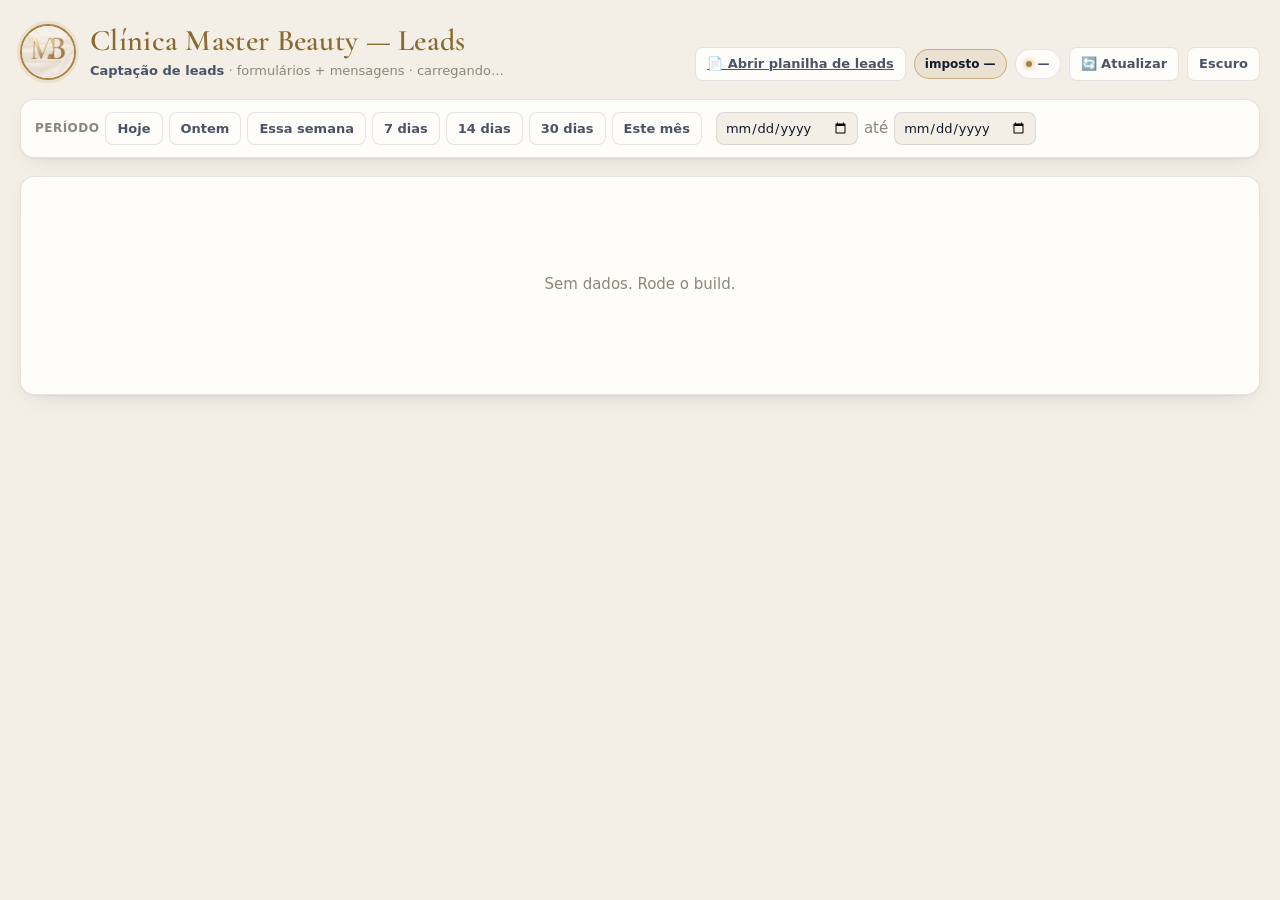
==== commit 82f009f6: "style: logo MB no topo (dash e /leads) Co-Authored-By: Claude Opus 5.5 <noreply@anthropic.com>" ====
--- a/leads/index.html
+++ b/leads/index.html
@@ -6,15 +6,18 @@
 <meta name="robots" content="noindex,nofollow">
 <title>Clínica Master Beauty — Leads</title>
 <link rel="preconnect" href="https://fonts.googleapis.com"><link rel="stylesheet" href="https://fonts.googleapis.com/css2?family=Cormorant+Garamond:wght@600&display=swap">
-<link rel="stylesheet" href="../styles.css?v=9">
+<link rel="stylesheet" href="../styles.css?v=10">
 </head>
 <body>
 <div class="wrap">
 
   <header class="top">
-    <div>
+    <div class="brandrow">
+      <img class="logo" src="../assets/logo-mb.jpg" alt="Master Beauty Clinic" width="56" height="56">
+      <div>
       <h1 id="title">Clínica Master Beauty — Leads</h1>
       <p class="sub" id="subtitle"><b>Captação de leads</b> · formulários + mensagens · carregando…</p>
+      </div>
     </div>
     <div class="top-right">
       <a class="btn" id="sheetBtn" href="https://docs.google.com/spreadsheets/d/1VAjj7aw6b-fPTcq5ZmrvBeWVt76odkxcsbsDSDZM7XA/edit" target="_blank" rel="noopener" title="Abrir a planilha de leads pra exportar os contatos">📄 Abrir planilha de leads</a>
--- a/styles.css
+++ b/styles.css
@@ -43,6 +43,9 @@
 header.top{display:flex;flex-wrap:wrap;gap:16px;align-items:flex-end;justify-content:space-between;margin-bottom:18px}
 h1{font-family:"Cormorant Garamond",Georgia,serif;font-size:30px;font-weight:600;letter-spacing:.01em;line-height:1.1;margin:0 0 4px;color:var(--title-ink)}
 .sub{color:var(--ink-3);font-size:13px;margin:0}
+.brandrow{display:flex;align-items:center;gap:14px}
+.logo{width:56px;height:56px;border-radius:50%;object-fit:cover;flex:none;border:2px solid var(--brand);box-shadow:0 0 0 3px var(--brand-soft)}
+@media (max-width:520px){.logo{width:44px;height:44px}}
 .sub b{color:var(--ink-2)}
 .top-right{display:flex;align-items:center;gap:8px;flex-wrap:wrap}
 .badge{display:inline-flex;align-items:center;gap:6px;padding:5px 10px;border-radius:999px;
